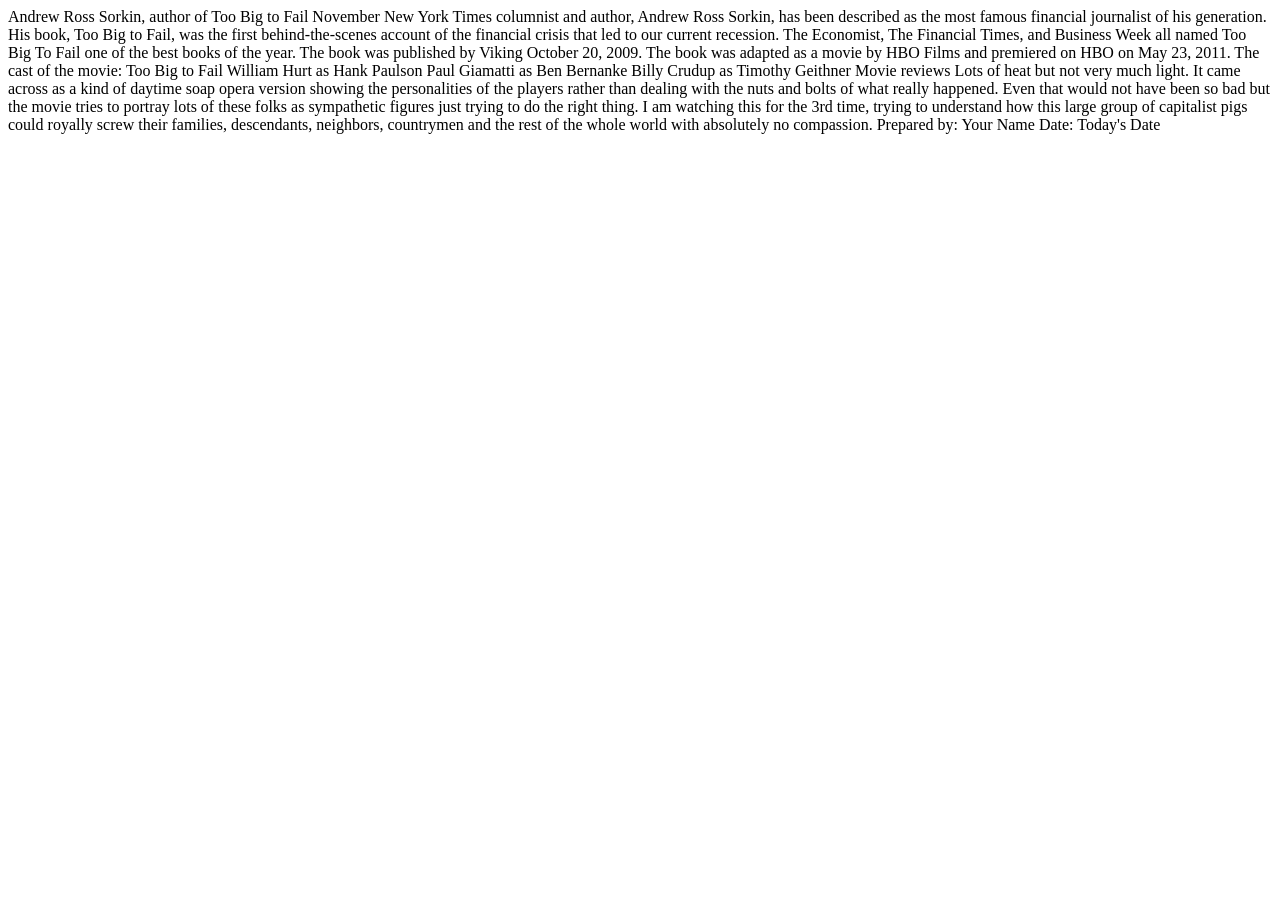
==== ch03/index.html @ 88439d2f "Add files via upload" ====
<!DOCTYPE html>
<html lang="en">
<head>
	<meta charset="UTF-8">
	<meta name="viewport" content="width=device-width, initial-scale=1.0">
	<title>San Joaquin Valley Town Hall</title>
	<link rel="shortcut icon" href="images/favicon.ico">
</head>
<body>
	Andrew Ross Sorkin, author of Too Big to Fail
	November
	
	New York Times columnist and author, Andrew Ross Sorkin, has been described as the most famous financial journalist of his generation. His book, Too Big to Fail, was the first behind-the-scenes account of the financial crisis that led to our current recession.
	The Economist, The Financial Times, and Business Week all named Too Big To Fail one of the best books of the year. The book was published by Viking October 20, 2009. The book was adapted as a movie by HBO Films and premiered on HBO on May 23, 2011.
			
	The cast of the movie: Too Big to Fail
	
	William Hurt as Hank Paulson
	Paul Giamatti as Ben Bernanke
	Billy Crudup as Timothy Geithner
			
	Movie reviews
	
	Lots of heat but not very much light. It came across as a kind of daytime soap opera version showing the personalities of the players rather than dealing with the nuts and bolts of what really happened. Even that would not have been so bad but the movie tries to portray lots of these folks as sympathetic figures just trying to do the right thing.
	
	I am watching this for the 3rd time, trying to understand how this large group of capitalist pigs could royally screw their families, descendants, neighbors, countrymen and the rest of the whole world with absolutely no compassion.
	
	Prepared by: Your Name
	Date: Today's Date
	
</body>
</html>
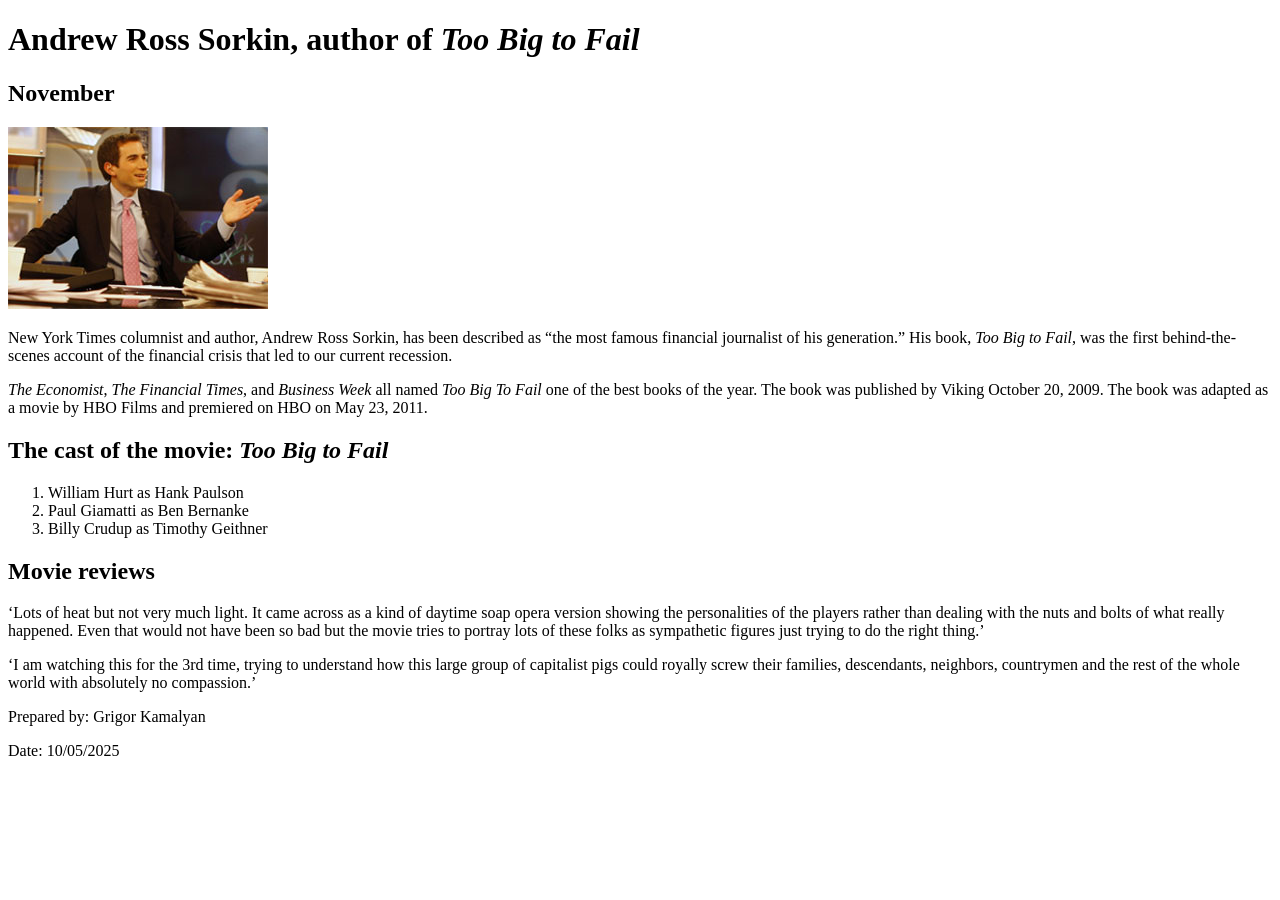
==== commit f7ba6d5a: "Sorkin with pic" ====
--- a/ch03/index.html
+++ b/ch03/index.html
@@ -1,33 +1,38 @@
 <!DOCTYPE html>
 <html lang="en">
 <head>
-	<meta charset="UTF-8">
-	<meta name="viewport" content="width=device-width, initial-scale=1.0">
-	<title>San Joaquin Valley Town Hall</title>
-	<link rel="shortcut icon" href="images/favicon.ico">
+    <meta charset="UTF-8">
+    <meta name="viewport" content="width=device-width, initial-scale=1.0">
+    <title>San Joaquin Valley Town Hall</title>
+    <link rel="shortcut icon" href="images/favicon.ico">
 </head>
 <body>
-	Andrew Ross Sorkin, author of Too Big to Fail
-	November
-	
-	New York Times columnist and author, Andrew Ross Sorkin, has been described as the most famous financial journalist of his generation. His book, Too Big to Fail, was the first behind-the-scenes account of the financial crisis that led to our current recession.
-	The Economist, The Financial Times, and Business Week all named Too Big To Fail one of the best books of the year. The book was published by Viking October 20, 2009. The book was adapted as a movie by HBO Films and premiered on HBO on May 23, 2011.
-			
-	The cast of the movie: Too Big to Fail
-	
-	William Hurt as Hank Paulson
-	Paul Giamatti as Ben Bernanke
-	Billy Crudup as Timothy Geithner
-			
-	Movie reviews
-	
-	Lots of heat but not very much light. It came across as a kind of daytime soap opera version showing the personalities of the players rather than dealing with the nuts and bolts of what really happened. Even that would not have been so bad but the movie tries to portray lots of these folks as sympathetic figures just trying to do the right thing.
-	
-	I am watching this for the 3rd time, trying to understand how this large group of capitalist pigs could royally screw their families, descendants, neighbors, countrymen and the rest of the whole world with absolutely no compassion.
-	
-	Prepared by: Your Name
-	Date: Today's Date
-	
+    <main>
+        <h1>Andrew Ross Sorkin, author of <em>Too Big to Fail</em></h1>
+        <h2>November</h2>
+        
+        <img src="images/sorkin_desk260.jpg" alt="Andrew Ross Sorkin at his desk" width="260">
+        
+        <p>New York Times columnist and author, Andrew Ross Sorkin, has been described as <q>the most famous financial journalist of his generation.</q> His book, <em>Too Big to Fail</em>, was the first behind-the-scenes account of the financial crisis that led to our current recession.</p>
+        <p><em>The Economist</em>, <em>The Financial Times</em>, and <em>Business Week</em> all named <em>Too Big To Fail</em> one of the best books of the year. The book was published by Viking October 20, 2009. The book was adapted as a movie by HBO Films and premiered on HBO on May 23, 2011.</p>
+                
+        <h2>The cast of the movie: <em>Too Big to Fail</em></h2>
+        <ol>
+            <li>William Hurt as Hank Paulson</li>
+            <li>Paul Giamatti as Ben Bernanke</li>
+            <li>Billy Crudup as Timothy Geithner</li>
+        </ol>
+                
+        <h2>Movie reviews</h2>
+        <p>&lsquo;Lots of heat but not very much light. It came across as a kind of daytime soap opera version showing the personalities of the players rather than dealing with the nuts and bolts of what really happened. Even that would not have been so bad but the movie tries to portray lots of these folks as sympathetic figures just trying to do the right thing.&rsquo;</p>
+        <p>&lsquo;I am watching this for the 3rd time, trying to understand how this large group of capitalist pigs could royally screw their families, descendants, neighbors, countrymen and the rest of the whole world with absolutely no compassion.&rsquo;</p>
+    </main>
+
+    <footer>
+        <p>Prepared by: Grigor Kamalyan</p>
+        <p>Date: 10/05/2025</p>
+    </footer>
+    
 </body>
 </html>
 
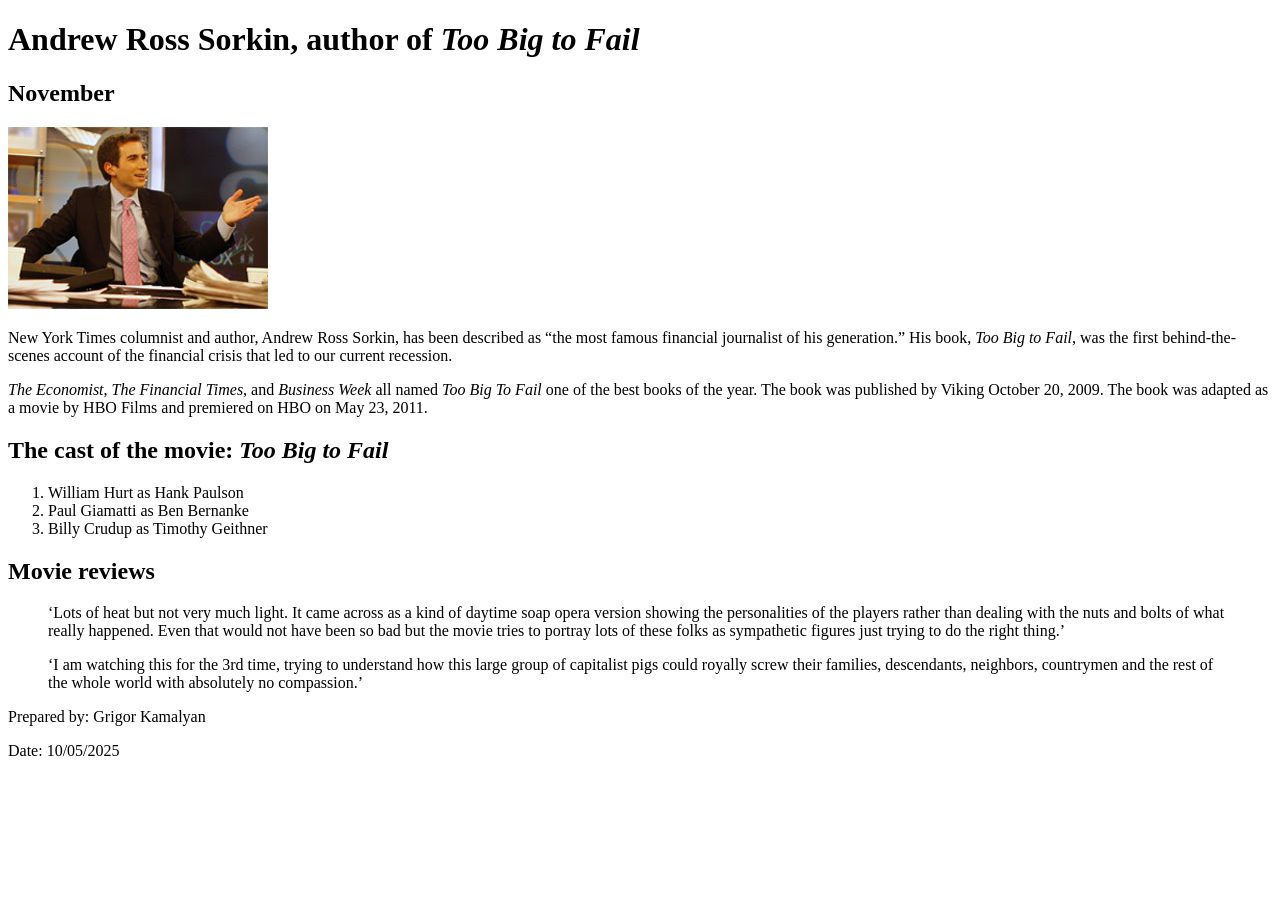
==== commit 1047a610: "fix" ====
--- a/ch03/index.html
+++ b/ch03/index.html
@@ -24,8 +24,8 @@
         </ol>
                 
         <h2>Movie reviews</h2>
-        <p>&lsquo;Lots of heat but not very much light. It came across as a kind of daytime soap opera version showing the personalities of the players rather than dealing with the nuts and bolts of what really happened. Even that would not have been so bad but the movie tries to portray lots of these folks as sympathetic figures just trying to do the right thing.&rsquo;</p>
-        <p>&lsquo;I am watching this for the 3rd time, trying to understand how this large group of capitalist pigs could royally screw their families, descendants, neighbors, countrymen and the rest of the whole world with absolutely no compassion.&rsquo;</p>
+        <blockquote>&lsquo;Lots of heat but not very much light. It came across as a kind of daytime soap opera version showing the personalities of the players rather than dealing with the nuts and bolts of what really happened. Even that would not have been so bad but the movie tries to portray lots of these folks as sympathetic figures just trying to do the right thing.&rsquo;</blockquote>
+        <blockquote>&lsquo;I am watching this for the 3rd time, trying to understand how this large group of capitalist pigs could royally screw their families, descendants, neighbors, countrymen and the rest of the whole world with absolutely no compassion.&rsquo;</blockquote>
     </main>
 
     <footer>
